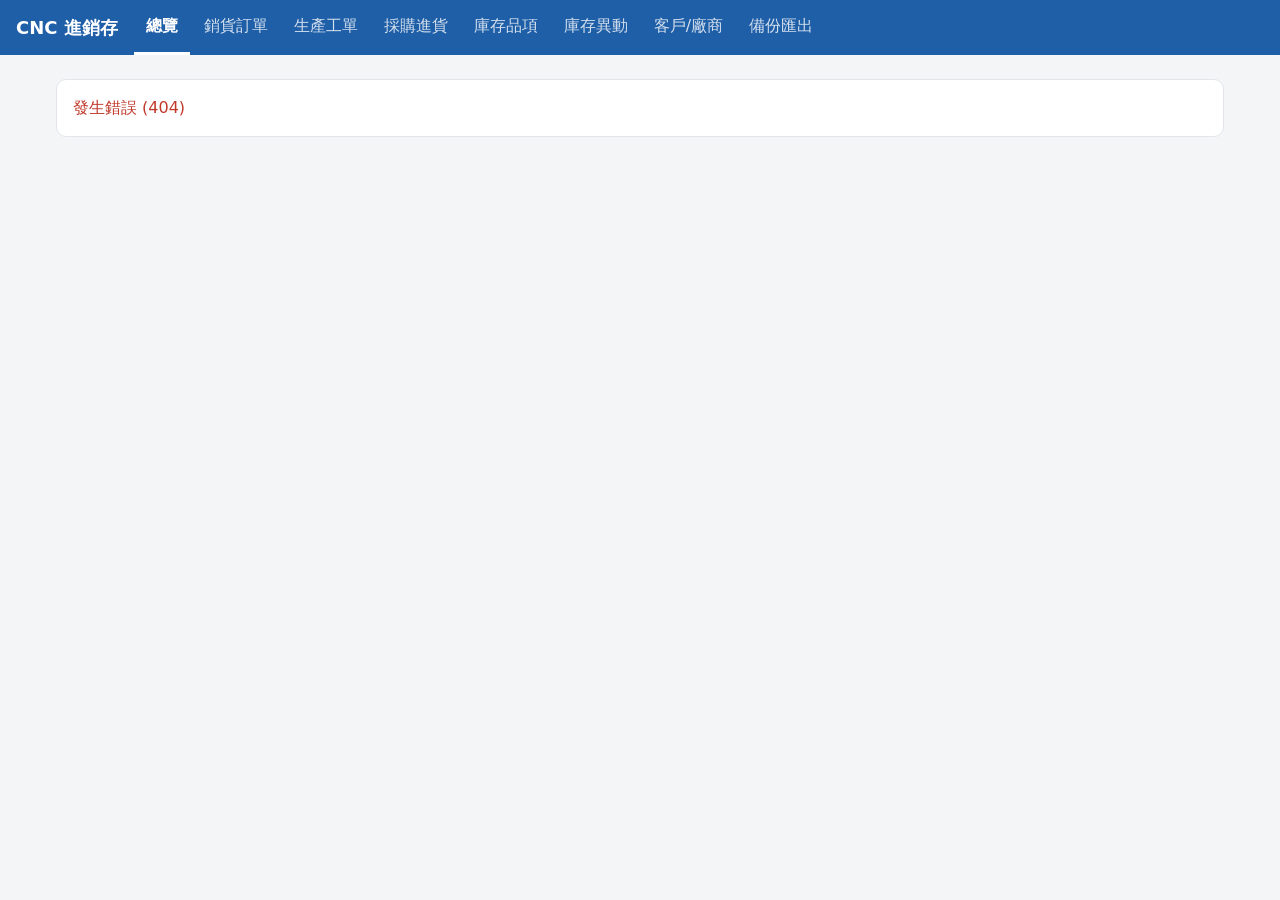
==== cnc-erp/static/index.html @ 2c261cf8 "feat: add lightweight CNC factory inventory & order system (cnc-erp) Python stdlib + SQLite web app " ====
<!doctype html>
<html lang="zh-Hant">
<head>
<meta charset="utf-8">
<meta name="viewport" content="width=device-width, initial-scale=1">
<title>CNC 進銷存</title>
<link rel="icon" href="data:image/svg+xml,%3Csvg xmlns=%22http://www.w3.org/2000/svg%22 viewBox=%220 0 100 100%22%3E%3Ctext y=%22.9em%22 font-size=%2290%22%3E⚙️%3C/text%3E%3C/svg%3E">
<link rel="stylesheet" href="style.css">
</head>
<body>
<header class="topbar">
  <div class="brand">CNC 進銷存</div>
  <nav id="nav">
    <a data-view="dashboard">總覽</a>
    <a data-view="sales">銷貨訂單</a>
    <a data-view="workorders">生產工單</a>
    <a data-view="purchase">採購進貨</a>
    <a data-view="items">庫存品項</a>
    <a data-view="moves">庫存異動</a>
    <a data-view="partners">客戶/廠商</a>
    <a data-view="tools">備份匯出</a>
  </nav>
</header>
<main id="app"></main>

<dialog id="modal">
  <form method="dialog" id="modal-form">
    <h2 id="modal-title"></h2>
    <div id="modal-body"></div>
    <p class="error" id="modal-error"></p>
    <div class="actions">
      <button type="button" class="ghost" id="modal-cancel">取消</button>
      <button type="submit" id="modal-ok">儲存</button>
    </div>
  </form>
</dialog>
<div id="toast"></div>
<script src="app.js"></script>
</body>
</html>
---- cnc-erp/static/style.css ----
:root {
  --bg: #f4f5f7;
  --card: #ffffff;
  --text: #1d2330;
  --muted: #6b7280;
  --line: #e2e5ea;
  --brand: #1f5fa8;
  --brand-ink: #ffffff;
  --danger: #c0392b;
  --warn: #b7791f;
  --ok: #2f855a;
  --warn-bg: #fff6e5;
  --danger-bg: #fdecea;
  --ok-bg: #e8f5ee;
}
@media (prefers-color-scheme: dark) {
  :root {
    --bg: #14171c; --card: #1d2128; --text: #e6e8eb; --muted: #9aa3ae; --line: #2e333c;
    --brand: #4a8fe0; --warn-bg: #3a2f17; --danger-bg: #3d1f1c; --ok-bg: #173327;
  }
}
* { box-sizing: border-box; }
body {
  margin: 0; background: var(--bg); color: var(--text);
  font: 16px/1.5 "Microsoft JhengHei", "PingFang TC", "Noto Sans TC", system-ui, sans-serif;
}
.topbar {
  position: sticky; top: 0; z-index: 5; background: var(--brand); color: var(--brand-ink);
  display: flex; align-items: center; gap: 16px; padding: 0 16px; overflow-x: auto;
}
.brand { font-weight: 700; font-size: 18px; white-space: nowrap; padding: 12px 0; }
nav { display: flex; gap: 2px; }
nav a {
  color: var(--brand-ink); opacity: .8; padding: 14px 12px; cursor: pointer; white-space: nowrap;
  border-bottom: 3px solid transparent;
}
nav a.active { opacity: 1; border-bottom-color: var(--brand-ink); font-weight: 600; }
main { max-width: 1200px; margin: 0 auto; padding: 16px; }
h1 { font-size: 22px; margin: 4px 0 16px; display: flex; align-items: center; gap: 12px; flex-wrap: wrap; }
h1 .spacer { flex: 1; }
h3 { margin: 0 0 8px; font-size: 16px; }
.card { background: var(--card); border: 1px solid var(--line); border-radius: 10px; padding: 16px; margin-bottom: 16px; }
.grid { display: grid; gap: 16px; grid-template-columns: repeat(auto-fit, minmax(min(520px, 100%), 1fr)); }
.kpis { display: grid; gap: 12px; grid-template-columns: repeat(auto-fit, minmax(170px, 1fr)); margin-bottom: 16px; }
.kpi { background: var(--card); border: 1px solid var(--line); border-radius: 10px; padding: 14px 16px; }
.kpi .label { color: var(--muted); font-size: 14px; }
.kpi .value { font-size: 26px; font-weight: 700; font-variant-numeric: tabular-nums; }
.kpi.alert .value { color: var(--danger); }
.table-wrap { overflow-x: auto; }
table { width: 100%; border-collapse: collapse; font-variant-numeric: tabular-nums; }
th, td { text-align: left; padding: 8px 10px; border-bottom: 1px solid var(--line); vertical-align: middle; }
th { color: var(--muted); font-weight: 600; font-size: 14px; white-space: nowrap; }
td.num, th.num { text-align: right; }
tr.clickable { cursor: pointer; }
tr.clickable:hover { background: var(--bg); }
tr.low td { background: var(--danger-bg); }
.empty { color: var(--muted); padding: 12px 0; }
.tag { display: inline-block; padding: 1px 8px; border-radius: 99px; font-size: 13px; white-space: nowrap; border: 1px solid var(--line); }
.tag.warn { background: var(--warn-bg); color: var(--warn); border-color: transparent; }
.tag.danger { background: var(--danger-bg); color: var(--danger); border-color: transparent; }
.tag.ok { background: var(--ok-bg); color: var(--ok); border-color: transparent; }
button, .btn {
  font: inherit; border: 1px solid var(--brand); background: var(--brand); color: var(--brand-ink);
  padding: 8px 16px; border-radius: 8px; cursor: pointer; text-decoration: none; display: inline-block;
}
button.ghost, .btn.ghost { background: transparent; color: var(--brand); }
button.danger { background: var(--danger); border-color: var(--danger); }
button.small { padding: 4px 10px; font-size: 14px; }
button:disabled { opacity: .5; cursor: default; }
.toolbar { display: flex; gap: 8px; flex-wrap: wrap; margin-bottom: 12px; }
input, select, textarea {
  font: inherit; color: var(--text); background: var(--card); border: 1px solid var(--line);
  border-radius: 8px; padding: 8px 10px; width: 100%;
}
.toolbar input, .toolbar select { width: auto; min-width: 160px; }
dialog { border: none; border-radius: 12px; padding: 0; width: min(760px, calc(100vw - 32px)); background: var(--card); color: var(--text); }
dialog::backdrop { background: rgba(0, 0, 0, .45); }
dialog form { padding: 20px; max-height: 90vh; overflow-y: auto; }
dialog h2 { margin: 0 0 16px; font-size: 20px; }
.fields { display: grid; gap: 12px; grid-template-columns: repeat(auto-fit, minmax(200px, 1fr)); }
.fields label { display: flex; flex-direction: column; gap: 4px; font-size: 14px; color: var(--muted); }
.fields label.wide { grid-column: 1 / -1; }
.lines td { padding: 4px; }
.lines input, .lines select { padding: 6px 8px; }
.actions { display: flex; justify-content: flex-end; gap: 8px; margin-top: 16px; flex-wrap: wrap; }
.error { color: var(--danger); min-height: 1em; margin: 8px 0 0; }
.detail-head { display: grid; gap: 4px 24px; grid-template-columns: repeat(auto-fit, minmax(220px, 1fr)); margin-bottom: 12px; }
.detail-head div span { color: var(--muted); margin-right: 6px; }
.progress { height: 8px; background: var(--line); border-radius: 99px; overflow: hidden; min-width: 80px; }
.progress div { height: 100%; background: var(--brand); }
#toast {
  position: fixed; bottom: 20px; left: 50%; transform: translateX(-50%); background: var(--text); color: var(--bg);
  padding: 10px 20px; border-radius: 8px; opacity: 0; transition: opacity .2s; pointer-events: none;
}
#toast.show { opacity: 1; }
.muted { color: var(--muted); }

/* 列印：只印單據內容 */
#print-area { display: none; }
@media print {
  body > *:not(#print-area) { display: none !important; }
  #print-area { display: block; color: #000; font-size: 13px; }
  #print-area table th, #print-area table td { border: 1px solid #999; color: #000; }
  #print-area h2 { text-align: center; }
}
[hidden] { display: none !important; }
.grid td { white-space: nowrap; }
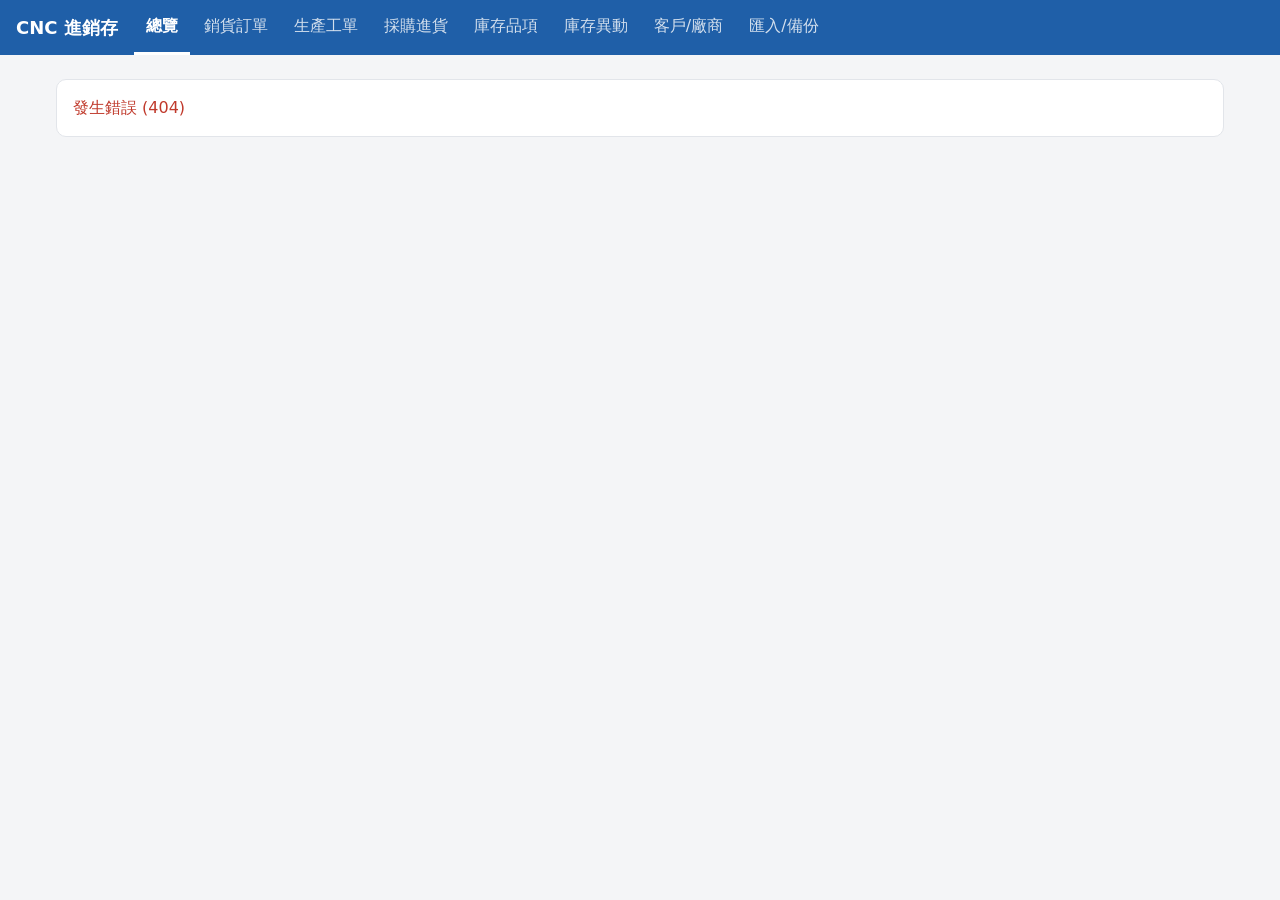
==== commit 9264091c: "feat(cnc-erp): import items, stock, customers and suppliers from legacy systems Adds an import scree" ====
--- a/cnc-erp/static/index.html
+++ b/cnc-erp/static/index.html
@@ -18,7 +18,7 @@
     <a data-view="items">庫存品項</a>
     <a data-view="moves">庫存異動</a>
     <a data-view="partners">客戶/廠商</a>
-    <a data-view="tools">備份匯出</a>
+    <a data-view="tools">匯入/備份</a>
   </nav>
 </header>
 <main id="app"></main>
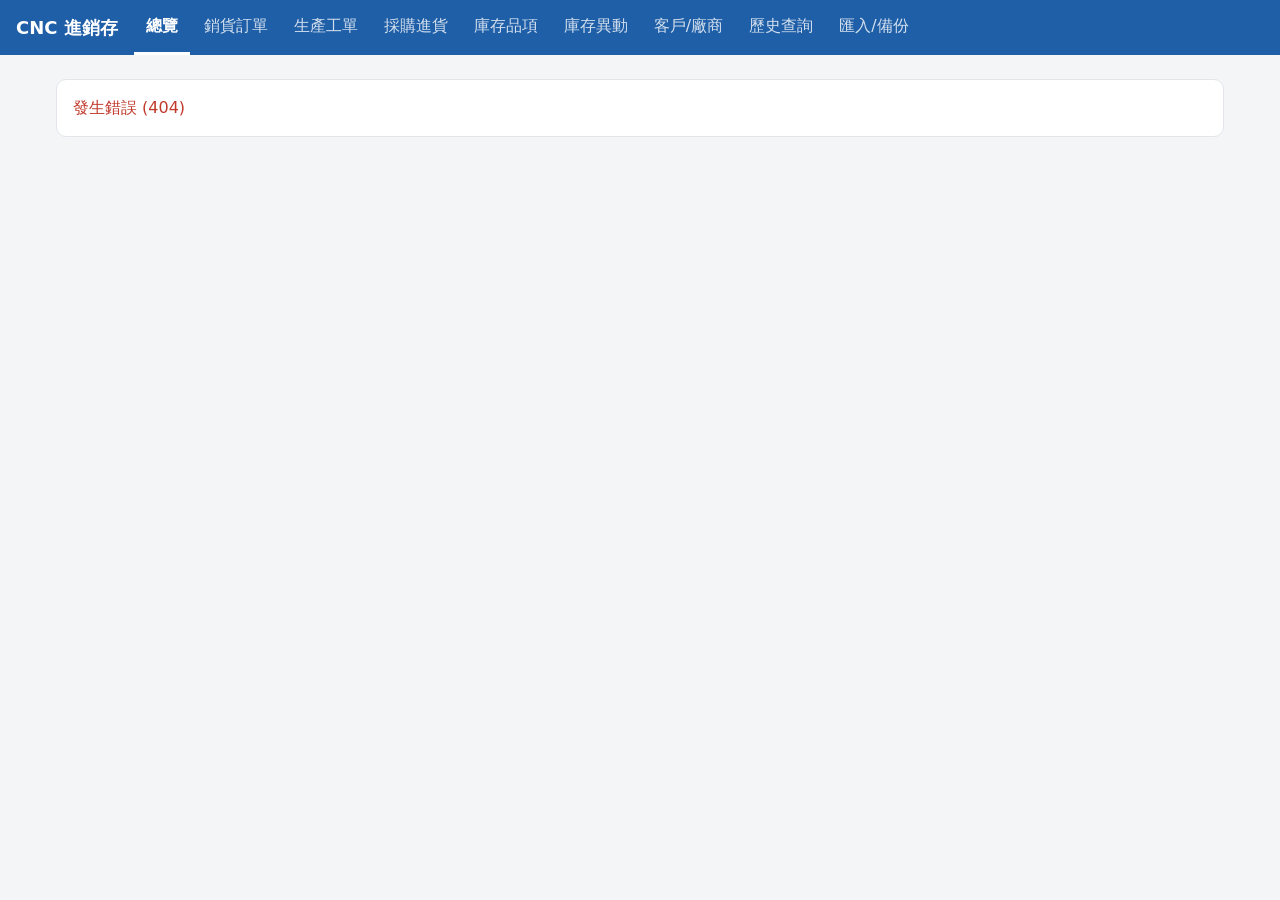
==== commit 296c8d49: "feat(cnc-erp): keep legacy transaction history per customer Import past sales/purchase detail report" ====
--- a/cnc-erp/static/index.html
+++ b/cnc-erp/static/index.html
@@ -18,6 +18,7 @@
     <a data-view="items">庫存品項</a>
     <a data-view="moves">庫存異動</a>
     <a data-view="partners">客戶/廠商</a>
+    <a data-view="history">歷史查詢</a>
     <a data-view="tools">匯入/備份</a>
   </nav>
 </header>
--- a/cnc-erp/static/style.css
+++ b/cnc-erp/static/style.css
@@ -105,3 +105,5 @@
 }
 [hidden] { display: none !important; }
 .grid td { white-space: nowrap; }
+.hint { font-size: 12px; margin-top: 2px; line-height: 1.4; }
+.plink { color: var(--brand); cursor: pointer; }
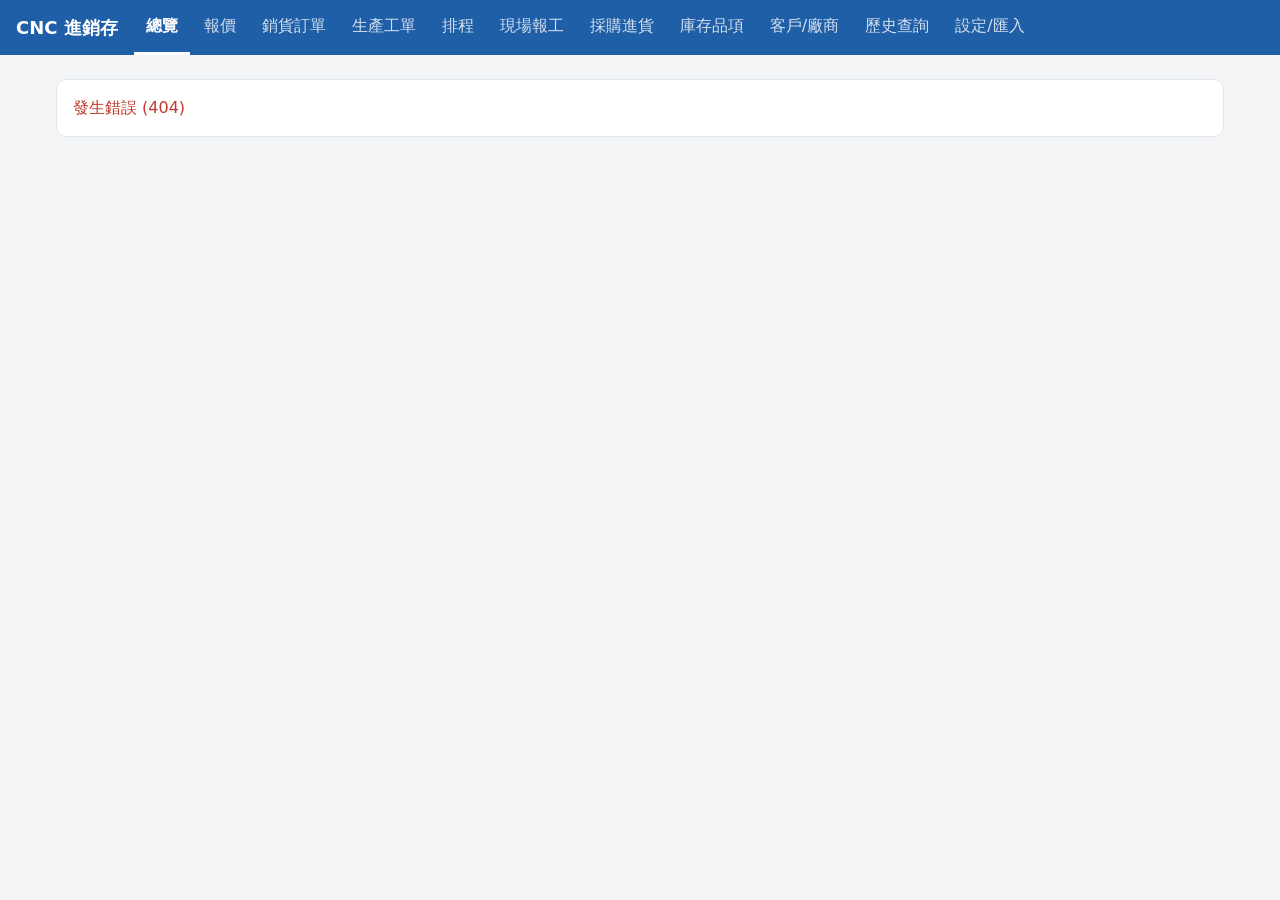
==== commit a82644d4: "feat(cnc-erp): drawing-based quotes, production scheduling, shop-floor reporting, login - Quotes: up" ====
--- a/cnc-erp/static/index.html
+++ b/cnc-erp/static/index.html
@@ -5,6 +5,11 @@
 <meta name="viewport" content="width=device-width, initial-scale=1">
 <title>CNC 進銷存</title>
 <link rel="icon" href="data:image/svg+xml,%3Csvg xmlns=%22http://www.w3.org/2000/svg%22 viewBox=%220 0 100 100%22%3E%3Ctext y=%22.9em%22 font-size=%2290%22%3E⚙️%3C/text%3E%3C/svg%3E">
+<link rel="manifest" href="manifest.json">
+<meta name="theme-color" content="#1f5fa8">
+<meta name="apple-mobile-web-app-capable" content="yes">
+<meta name="apple-mobile-web-app-title" content="CNC 進銷存">
+<link rel="apple-touch-icon" href="icon.svg">
 <link rel="stylesheet" href="style.css">
 </head>
 <body>
@@ -12,14 +17,16 @@
   <div class="brand">CNC 進銷存</div>
   <nav id="nav">
     <a data-view="dashboard">總覽</a>
+    <a data-view="quotes">報價</a>
     <a data-view="sales">銷貨訂單</a>
     <a data-view="workorders">生產工單</a>
+    <a data-view="schedule">排程</a>
+    <a data-view="floor">現場報工</a>
     <a data-view="purchase">採購進貨</a>
     <a data-view="items">庫存品項</a>
-    <a data-view="moves">庫存異動</a>
     <a data-view="partners">客戶/廠商</a>
     <a data-view="history">歷史查詢</a>
-    <a data-view="tools">匯入/備份</a>
+    <a data-view="tools">設定/匯入</a>
   </nav>
 </header>
 <main id="app"></main>
@@ -35,6 +42,22 @@
     </div>
   </form>
 </dialog>
+<dialog id="login">
+  <form id="login-form">
+    <h2>🔒 請登入</h2>
+    <p class="muted">這套系統設有密碼。登入後這台裝置 30 天內不用再輸入。</p>
+    <input type="password" id="login-pw" placeholder="密碼" autocomplete="current-password" required>
+    <p class="error" id="login-error"></p>
+    <div class="actions"><button type="submit">登入</button></div>
+  </form>
+</dialog>
+<nav class="mobilebar">
+  <a data-view="dashboard"><span>🏠</span>總覽</a>
+  <a data-view="quotes"><span>📐</span>報價</a>
+  <a data-view="floor"><span>🛠️</span>報工</a>
+  <a data-view="schedule"><span>📅</span>排程</a>
+  <a data-view="history"><span>🔍</span>查詢</a>
+</nav>
 <div id="toast"></div>
 <script src="app.js"></script>
 </body>
--- a/cnc-erp/static/style.css
+++ b/cnc-erp/static/style.css
@@ -73,7 +73,7 @@
   border-radius: 8px; padding: 8px 10px; width: 100%;
 }
 .toolbar input, .toolbar select { width: auto; min-width: 160px; }
-dialog { border: none; border-radius: 12px; padding: 0; width: min(760px, calc(100vw - 32px)); background: var(--card); color: var(--text); }
+dialog { border: none; border-radius: 12px; padding: 0; width: min(960px, calc(100vw - 32px)); background: var(--card); color: var(--text); }
 dialog::backdrop { background: rgba(0, 0, 0, .45); }
 dialog form { padding: 20px; max-height: 90vh; overflow-y: auto; }
 dialog h2 { margin: 0 0 16px; font-size: 20px; }
@@ -107,3 +107,129 @@
 .grid td { white-space: nowrap; }
 .hint { font-size: 12px; margin-top: 2px; line-height: 1.4; }
 .plink { color: var(--brand); cursor: pointer; }
+.toolbar label { display: inline-flex; align-items: center; gap: 6px; }
+.toolbar input[type="checkbox"] { min-width: 0; width: auto; }
+
+/* ---- 品項 / 客戶列表 */
+td.ellipsis { max-width: 220px; overflow: hidden; text-overflow: ellipsis; white-space: nowrap; }
+a.sort { color: inherit; cursor: pointer; user-select: none; white-space: nowrap; }
+a.sort.on { color: var(--brand); }
+.pager { display: flex; align-items: center; gap: 10px; flex-wrap: wrap; margin: 4px 0 8px; }
+.pager select { width: auto; padding: 4px 8px; }
+.tabs { display: flex; gap: 4px; border-bottom: 1px solid var(--line); margin-bottom: 12px; }
+.tab { padding: 10px 18px; cursor: pointer; border-bottom: 3px solid transparent; font-size: 17px; color: var(--muted); }
+.tab.on { color: var(--text); border-bottom-color: var(--brand); font-weight: 600; }
+.tab .count { font-size: 13px; color: var(--muted); font-weight: 400; }
+.chips { display: flex; gap: 6px; flex-wrap: wrap; margin-bottom: 12px; }
+.chip { padding: 4px 12px; border-radius: 99px; border: 1px solid var(--line); cursor: pointer; font-size: 14px; background: var(--card); }
+.chip.on { background: var(--brand); border-color: var(--brand); color: var(--brand-ink); }
+.batch { display: flex; gap: 8px; align-items: center; flex-wrap: wrap; padding: 10px 12px; margin-bottom: 12px;
+  background: var(--warn-bg); border-radius: 10px; position: sticky; top: 56px; z-index: 4; }
+.small { font-size: 13px; }
+input.invalid { border-color: var(--danger); }
+.warn-text { color: var(--warn); margin-bottom: 0; }
+
+/* ---- 總覽 */
+h2.section { font-size: 18px; margin: 24px 0 12px; padding-top: 8px; border-top: 1px solid var(--line); }
+.kpi .sub { color: var(--muted); font-size: 13px; margin-top: 2px; }
+.kpi .value small { font-size: 14px; font-weight: 400; color: var(--muted); }
+.up { color: var(--ok); }
+.down { color: var(--danger); }
+.share { display: inline-block; width: 70px; height: 6px; background: var(--line); border-radius: 3px; vertical-align: middle; margin-right: 6px; overflow: hidden; }
+.share div { height: 100%; background: var(--brand); border-radius: 3px; }
+.mc-legend { display: flex; gap: 16px; font-size: 13px; color: var(--text); margin-bottom: 8px; flex-wrap: wrap; }
+.mc-legend i { display: inline-block; vertical-align: middle; margin-right: 6px; }
+.sw-bar { width: 12px; height: 12px; background: var(--brand); border-radius: 2px; }
+.sw-ly { width: 14px; height: 2px; background: var(--text); }
+.mc { display: flex; gap: 2px; align-items: stretch; height: 200px; border-bottom: 1px solid var(--line); }
+.mc-col { flex: 1; display: flex; flex-direction: column; min-width: 0; cursor: default; }
+.mc-col:hover .mc-bar { opacity: .8; }
+.mc-plot { position: relative; flex: 1; margin: 0 15%; }
+.mc-bar { position: absolute; bottom: 0; left: 0; right: 0; background: var(--brand); border-radius: 4px 4px 0 0; min-height: 1px; }
+.mc-ly { position: absolute; left: -8%; right: -8%; height: 2px; background: var(--text); opacity: .7; }
+.mc-val { position: absolute; left: 50%; transform: translate(-50%, -4px); font-size: 12px; white-space: nowrap; color: var(--text); }
+.mc-x { text-align: center; font-size: 12px; color: var(--muted); padding-top: 4px; height: 20px; }
+#tip { position: fixed; z-index: 50; background: var(--text); color: var(--bg); padding: 6px 10px; border-radius: 6px;
+  font-size: 13px; pointer-events: none; opacity: 0; transition: opacity .1s; white-space: nowrap; }
+@media (max-width: 600px) { .mc { height: 150px; } .mc-x { font-size: 10px; } }
+.grid th, .grid td { padding: 8px 6px; }
+
+/* ---- 附件 / 圖面 */
+.gallery { display: flex; flex-wrap: wrap; gap: 10px; margin: 8px 0; }
+.gitem { position: relative; width: 132px; }
+.gitem img, .fileicon { width: 132px; height: 100px; object-fit: cover; border-radius: 8px; border: 1px solid var(--line); display: block; background: var(--bg); }
+.fileicon { display: flex; align-items: center; justify-content: center; font-weight: 700; color: var(--muted); }
+.gname { font-size: 12px; color: var(--muted); overflow: hidden; text-overflow: ellipsis; white-space: nowrap; }
+.gdel { position: absolute; top: 4px; right: 4px; background: var(--card); padding: 0 6px; }
+img.mini { height: 64px; border-radius: 6px; margin: 2px; }
+label.btn { display: inline-block; }
+label.inline { display: inline-flex; align-items: center; gap: 4px; flex-direction: row; color: var(--text); }
+textarea { font: inherit; }
+
+/* ---- 報價 */
+.qgrid { display: grid; gap: 12px; grid-template-columns: repeat(auto-fill, minmax(260px, 1fr)); }
+.qcard { background: var(--card); border: 1px solid var(--line); border-radius: 10px; overflow: hidden; cursor: pointer; display: flex; flex-direction: column; }
+.qcard:hover { border-color: var(--brand); }
+.qthumb { height: 150px; background: var(--bg); display: flex; align-items: center; justify-content: center; color: var(--muted); }
+.qthumb img { width: 100%; height: 100%; object-fit: cover; }
+.qbody { padding: 10px 12px; display: flex; flex-direction: column; gap: 4px; }
+.qtop { display: flex; justify-content: space-between; align-items: center; gap: 8px; }
+.ellipsis-block { overflow: hidden; text-overflow: ellipsis; white-space: nowrap; }
+.qline { border: 1px solid var(--line); border-radius: 10px; padding: 12px; margin-bottom: 12px; }
+.est { display: grid; gap: 8px 12px; grid-template-columns: repeat(auto-fit, minmax(120px, 1fr)); align-items: end;
+  background: var(--bg); border-radius: 8px; padding: 10px; margin: 10px 0; }
+.est > b { grid-column: 1 / -1; }
+.est label { font-size: 13px; color: var(--muted); display: flex; flex-direction: column; gap: 2px; }
+.sugg { font-size: 14px; }
+.sugg b { font-size: 16px; }
+.past { font-size: 13px; color: var(--muted); margin-top: 6px; }
+.sub-total { text-align: right; font-weight: 600; }
+
+/* ---- 排程看板 */
+.board { display: flex; gap: 12px; overflow-x: auto; align-items: flex-start; padding-bottom: 12px; }
+.lane { flex: 0 0 300px; background: var(--bg); border: 1px solid var(--line); border-radius: 10px; padding: 8px; }
+.lanehead { padding: 4px 4px 8px; display: flex; flex-direction: column; gap: 2px; }
+.opcard { background: var(--card); border: 1px solid var(--line); border-left: 4px solid var(--brand); border-radius: 8px;
+  padding: 8px 10px; margin-bottom: 8px; display: flex; flex-direction: column; gap: 3px; font-size: 14px; }
+.opcard.late { border-left-color: var(--danger); }
+.optop { display: flex; justify-content: space-between; gap: 6px; align-items: center; flex-wrap: wrap; }
+.opbtns { display: flex; gap: 4px; flex-wrap: wrap; align-items: center; margin-top: 4px; }
+.opbtns select { width: auto; max-width: 140px; padding: 3px 6px; font-size: 13px; }
+
+/* ---- 現場報工：大字大按鈕，戴手套也好按 */
+.floorcard { display: flex; flex-direction: column; gap: 8px; }
+.floorcard.first { border: 2px solid var(--brand); }
+.floorcard.late { border-color: var(--danger); }
+.floorcard .big { font-size: 22px; font-weight: 700; }
+.progress-row { display: flex; align-items: center; gap: 10px; }
+.progress-row .progress { flex: 1; height: 12px; }
+.steps { display: flex; flex-wrap: wrap; gap: 4px; }
+.step { font-size: 13px; padding: 2px 8px; border-radius: 99px; border: 1px solid var(--line); color: var(--muted); }
+.step.done { background: var(--ok-bg); color: var(--ok); border-color: transparent; }
+.step.cur { background: var(--brand); color: var(--brand-ink); border-color: var(--brand); }
+.floorbtns { display: flex; gap: 10px; }
+.floorbtns button { flex: 1; font-size: 20px; padding: 14px; }
+.daypick { display: flex; gap: 10px; flex-wrap: wrap; }
+
+/* ---- 登入 */
+#login { width: min(380px, calc(100vw - 32px)); }
+#login form { padding: 24px; }
+
+/* ---- 手機底部選單 */
+.mobilebar { display: none; }
+@media (max-width: 700px) {
+  main { padding-bottom: 84px; }
+  .mobilebar { display: flex; position: fixed; bottom: 0; left: 0; right: 0; z-index: 20; background: var(--card);
+    border-top: 1px solid var(--line); padding-bottom: env(safe-area-inset-bottom); }
+  .mobilebar a { flex: 1; text-align: center; padding: 6px 0 8px; font-size: 12px; color: var(--muted); cursor: pointer; }
+  .mobilebar a span { display: block; font-size: 20px; }
+  .mobilebar a.active { color: var(--brand); font-weight: 600; }
+  h1 { font-size: 20px; }
+  h1 button { padding: 6px 12px; font-size: 14px; }
+  .lane { flex-basis: 85vw; }
+  #toast { bottom: 90px; }
+  .batch { top: 52px; }
+}
+.tabs { overflow-x: auto; }
+.tab { white-space: nowrap; }
+@media (max-width: 700px) { .tab { padding: 8px 10px; font-size: 15px; } }
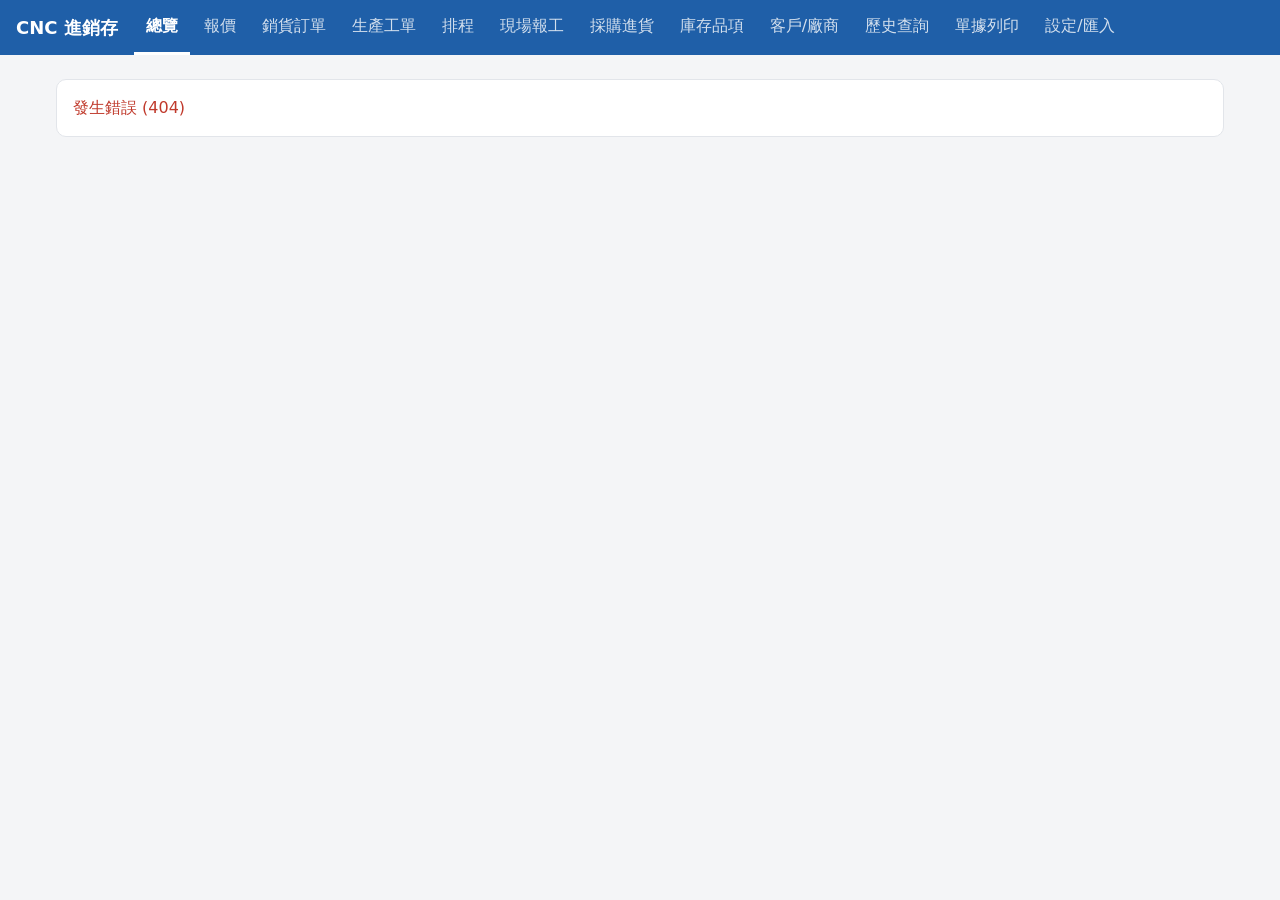
==== commit 421dcf5e: "feat(cnc-erp): document printing and sales tax - Each delivery now creates a numbered shipment (SH-/" ====
--- a/cnc-erp/static/index.html
+++ b/cnc-erp/static/index.html
@@ -26,6 +26,7 @@
     <a data-view="items">庫存品項</a>
     <a data-view="partners">客戶/廠商</a>
     <a data-view="history">歷史查詢</a>
+    <a data-view="docs">單據列印</a>
     <a data-view="tools">設定/匯入</a>
   </nav>
 </header>
--- a/cnc-erp/static/style.css
+++ b/cnc-erp/static/style.css
@@ -233,3 +233,50 @@
 .tabs { overflow-x: auto; }
 .tab { white-space: nowrap; }
 @media (max-width: 700px) { .tab { padding: 8px 10px; font-size: 15px; } }
+
+/* ---- 單據列印版面 */
+@media print {
+  html, body { background: #fff !important; }
+  #print-area { font-family: "Microsoft JhengHei", "PingFang TC", "Noto Sans TC", sans-serif; font-size: 11pt; color: #000; }
+  .doc { position: relative; page-break-after: always; break-after: page; }
+  .doc:last-child { page-break-after: auto; break-after: auto; }
+  .doc-copy { position: absolute; top: 0; right: 0; border: 1px solid #000; padding: 1px 8px; font-size: 9pt; }
+  .doc-head { text-align: center; border-bottom: 2px solid #000; padding-bottom: 4px; margin-bottom: 6px; }
+  .doc-cname { font-size: 17pt; font-weight: 700; letter-spacing: 2px; }
+  .doc-cinfo { font-size: 9pt; }
+  .doc-title { font-size: 15pt; font-weight: 700; letter-spacing: 6px; margin-top: 2px; }
+  .doc-meta { display: flex; justify-content: space-between; gap: 12px; margin-bottom: 6px; font-size: 10pt; }
+  .doc-party { flex: 1; }
+  .doc-no { text-align: right; white-space: nowrap; }
+  #print-area table.doc-table { width: 100%; border-collapse: collapse; }
+  #print-area .doc-table th, #print-area .doc-table td { border: 1px solid #000; padding: 3px 5px; font-size: 10pt; color: #000; vertical-align: top; }
+  #print-area .doc-table th { background: #eee !important; -webkit-print-color-adjust: exact; print-color-adjust: exact; font-weight: 700; }
+  #print-area .doc-table small { font-size: 8.5pt; }
+  #print-area .num { text-align: right; }
+  #print-area .c { text-align: center; }
+  .doc-totals { display: flex; justify-content: space-between; align-items: flex-start; margin-top: 4px; gap: 12px; }
+  .doc-words { font-weight: 700; padding-top: 4px; }
+  .doc-totals table { border-collapse: collapse; min-width: 220px; }
+  .doc-totals td { border: 1px solid #000; padding: 2px 8px; font-size: 10pt; }
+  .doc-totals td:last-child { text-align: right; }
+  .doc-totals td.strong { font-weight: 700; font-size: 11pt; }
+  .doc-notes { margin-top: 6px; font-size: 9.5pt; }
+  .doc-wo { font-size: 11pt; line-height: 1.6; }
+  .doc-drawing { display: block; max-width: 100%; max-height: 95mm; margin: 6px auto 0; border: 1px solid #999; }
+  .doc-signs { display: flex; gap: 16px; margin-top: 14px; font-size: 10pt; }
+  .doc-signs div { flex: 1; white-space: nowrap; }
+  .doc-signs span { display: inline-block; width: 70%; border-bottom: 1px solid #000; height: 1.2em; vertical-align: bottom; }
+  /* 中一刀、A5：字小一點，一張印得下 */
+  .paper-HALF, .paper-A5 { font-size: 9pt !important; }
+  .paper-HALF .doc-cname, .paper-A5 .doc-cname { font-size: 13pt; }
+  .paper-HALF .doc-title, .paper-A5 .doc-title { font-size: 12pt; }
+  .paper-HALF .doc-table th, .paper-HALF .doc-table td, .paper-A5 .doc-table th, .paper-A5 .doc-table td { font-size: 8.5pt !important; padding: 1px 4px !important; }
+  .paper-HALF .doc-signs, .paper-A5 .doc-signs { margin-top: 6px; }
+  .paper-HALF .doc-drawing, .paper-A5 .doc-drawing { max-height: 45mm; }
+}
+@media print {
+  #print-area th, #print-area td { white-space: normal !important; }
+  #print-area .doc-table { table-layout: auto; word-break: break-all; }
+  .doc-copy { position: static; float: right; margin-left: 8px; }
+}
+td.nowrap, table button { white-space: nowrap; }
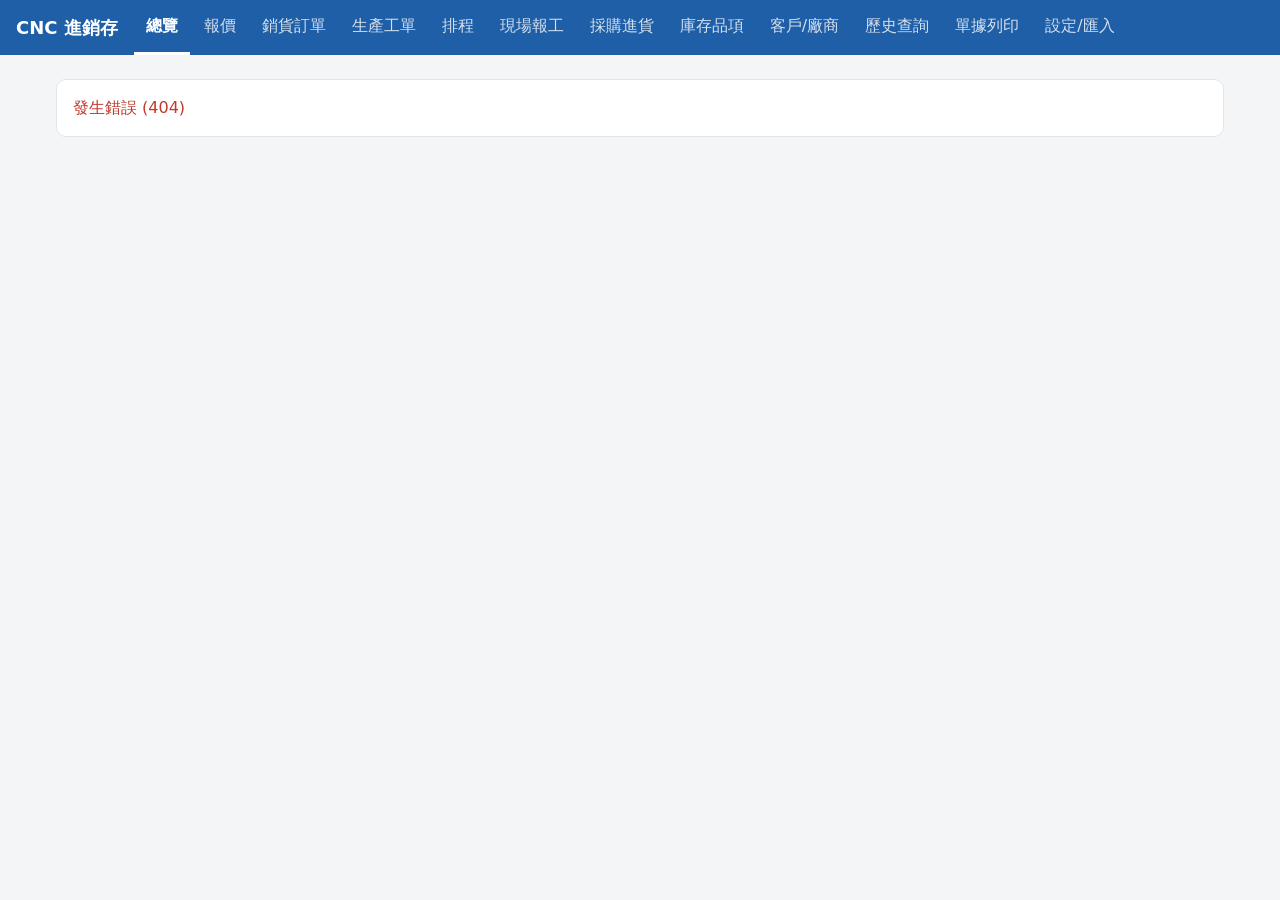
==== commit 6e4ca514: "feat(cnc-erp): redundant verified backups, access protection, NAS deployment - Automatic daily backu" ====
--- a/cnc-erp/static/index.html
+++ b/cnc-erp/static/index.html
@@ -48,6 +48,7 @@
     <h2>🔒 請登入</h2>
     <p class="muted">這套系統設有密碼。登入後這台裝置 30 天內不用再輸入。</p>
     <input type="password" id="login-pw" placeholder="密碼" autocomplete="current-password" required>
+    <input type="password" id="login-pw2" placeholder="再輸入一次密碼" autocomplete="new-password" hidden style="margin-top:8px">
     <p class="error" id="login-error"></p>
     <div class="actions"><button type="submit">登入</button></div>
   </form>
--- a/cnc-erp/static/style.css
+++ b/cnc-erp/static/style.css
@@ -280,3 +280,8 @@
   .doc-copy { position: static; float: right; margin-left: 8px; }
 }
 td.nowrap, table button { white-space: nowrap; }
+@media (max-width: 700px) {
+  /* 手機上「儲存報價」固定在下方選單上面，填完隨時可以存 */
+  #q-form .actions { position: sticky; bottom: 70px; background: var(--card); padding: 8px 0; margin: 0; z-index: 5; }
+  #q-form .actions button { width: 100%; padding: 12px; font-size: 17px; }
+}
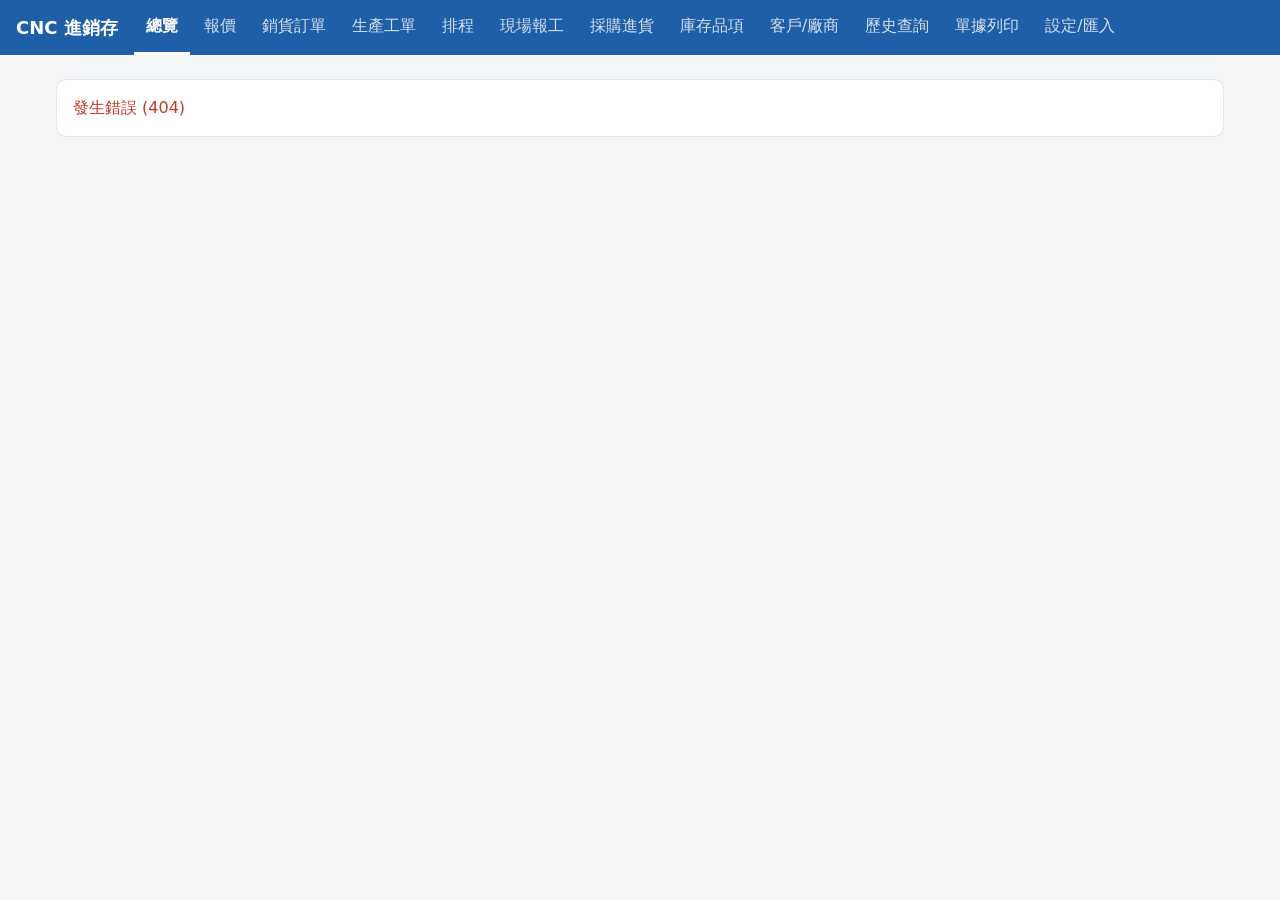
==== commit 490a0339: "feat(cnc-erp): individual user accounts with roles, Python installer - Per-person accounts (admin / " ====
--- a/cnc-erp/static/index.html
+++ b/cnc-erp/static/index.html
@@ -15,6 +15,7 @@
 <body>
 <header class="topbar">
   <div class="brand">CNC 進銷存</div>
+  <a class="userchip" id="userchip" hidden></a>
   <nav id="nav">
     <a data-view="dashboard">總覽</a>
     <a data-view="quotes">報價</a>
@@ -46,11 +47,13 @@
 <dialog id="login">
   <form id="login-form">
     <h2>🔒 請登入</h2>
-    <p class="muted">這套系統設有密碼。登入後這台裝置 30 天內不用再輸入。</p>
-    <input type="password" id="login-pw" placeholder="密碼" autocomplete="current-password" required>
+    <p class="muted" id="login-msg">每個人用自己的帳號登入。登入後這台裝置 30 天內不用再輸入。</p>
+    <input id="login-user" placeholder="帳號" autocomplete="username" autocapitalize="none" required>
+    <input id="login-name" placeholder="你的名字（例：王大明）" hidden style="margin-top:8px">
+    <input type="password" id="login-pw" placeholder="密碼" autocomplete="current-password" required style="margin-top:8px">
     <input type="password" id="login-pw2" placeholder="再輸入一次密碼" autocomplete="new-password" hidden style="margin-top:8px">
     <p class="error" id="login-error"></p>
-    <div class="actions"><button type="submit">登入</button></div>
+    <div class="actions"><button type="submit" id="login-btn">登入</button></div>
   </form>
 </dialog>
 <nav class="mobilebar">
--- a/cnc-erp/static/style.css
+++ b/cnc-erp/static/style.css
@@ -285,3 +285,6 @@
   #q-form .actions { position: sticky; bottom: 70px; background: var(--card); padding: 8px 0; margin: 0; z-index: 5; }
   #q-form .actions button { width: 100%; padding: 12px; font-size: 17px; }
 }
+.userchip { order: 3; margin-left: auto; color: var(--brand-ink); white-space: nowrap; cursor: pointer; font-size: 14px; opacity: .9; padding: 4px 8px; border-radius: 6px; }
+.userchip:hover { background: rgba(255, 255, 255, .15); }
+#login input + input { margin-top: 8px; }
